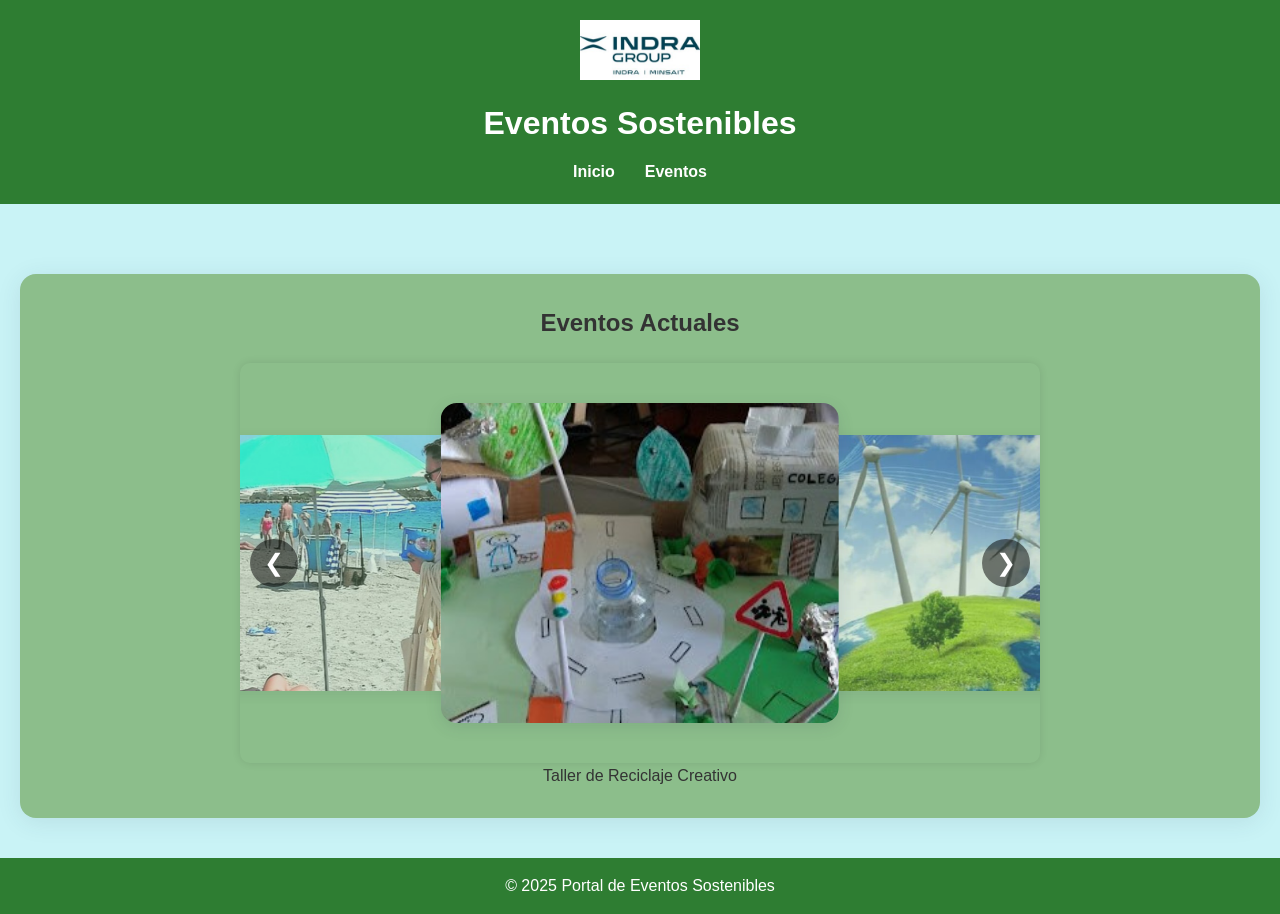
==== index.html @ 0277241f "Add files via upload" ====
<!DOCTYPE html>
<html lang="es">
    <head>
    <meta charset="UTF-8">
    <title>Portal de Eventos Sostenibles</title>
    <meta name="viewport" content="width=device-width, initial-scale=1.0">
    <link rel="stylesheet" href="css/style.css">
</head>
<body>

    <header>
        <!-- Logo de la empresa -->
        <img src="images/logoIndra.jpg" class="logo">
        <h1>Eventos Sostenibles</h1>
        <!-- Menú de navegación -->
        <nav>
            <ul>
                <li><a href="index.html">Inicio</a></li>
                <li><a href="eventos.html">Eventos</a></li>
            </ul>
        </nav>
    </header>

    <main>
        <!-- Sección introductoria -->
        <section class="intro">
        <!-- Carrusel de eventos actuales -->
        <section class="carrusel">
            <h2>Eventos Actuales</h2>
            <div class="carrusel-contenedor">
                <!-- Botón para ir a la imagen anterior (izquierda) -->
                <button class="carrusel-btn izquierda">&#10094;</button>
                <!-- Contenedor de imágenes del carrusel -->
                <div class="carrusel-imagenes">
                    <!-- Imagen 1: Taller de Reciclaje Creativo -->
                    <img src="images/evento1.jpg" alt="Taller de Reciclaje Creativo" class="activo">
                    <!-- Imagen 2: Conferencia de Energías Renovables -->
                    <img src="images/evento2.jpg" alt="Conferencia de Energías Renovables">
                    <!-- Imagen 3: Jornada de Limpieza de Playa -->
                    <img src="images/evento3.jpg" alt="Jornada de Limpieza de Playa">
                </div>
                <!-- Botón para ir a la imagen siguiente (derecha) -->
                <button class="carrusel-btn derecha">&#10095;</button>
            </div>
            <!-- Texto de descripción del evento actual del carrusel -->
            <div class="carrusel-texto">
                <p id="texto-evento"></p>   
            </div>
        </section>

    </main>

    <footer class="footer">
        <p>&copy; 2025 Portal de Eventos Sostenibles</p>
    </footer>
    

    <script src="js/carrusel.js"></script>

</body>
</html>
---- css/style.css ----
/* Estilos */
* {
    margin: 0;
    padding: 0;
    box-sizing: border-box;
}

html, body {
    height: 100%;
}

body {
    font-family: 'Arial', sans-serif;
    line-height: 1.6;
    background-color: #f4f4f4;
    color: #333;
    min-height: 100vh;
    display: flex;
    flex-direction: column;
}

header {
    background-color: #2e7d32;
    color: white;
    padding: 20px;
    text-align: center;
}

header .logo {
    height: 60px;
    margin-bottom: 10px;
}

nav ul {
    list-style: none;
    display: flex;
    justify-content: center;
    margin-top: 10px;
}

nav ul li {
    margin: 0 15px;
}

nav ul li a {
    color: white;
    text-decoration: none;
    font-weight: bold;
}

.intro {
    padding: 40px 20px;
    text-align: center;
    background-color: #c9f3f6;
}

.carrusel {
    text-align: center;
    margin: 30px auto;
    padding: 30px 20px;
    background: #8cbe8b; 
    border-radius: 16px;
    box-shadow: 0 4px 24px rgba(44, 62, 80, 0.10);
    margin-bottom: 0; /* Quité el margen inferior para evitar espacio en blanco con el footer */
}

.carrusel h2 {
    margin-bottom: 20px;
}

.carrusel-contenedor {
    position: relative;
    width: 80%;
    max-width: 800px;
    margin: 0 auto;
    overflow: hidden;
    border-radius: 10px;
    box-shadow: 0 0 8px rgba(0,0,0,0.1);
    display: flex;
    align-items: center;
    justify-content: center;
    /* Los botones estarán a los lados del carrusel */
}

.carrusel-btn {
    position: static;
    background: rgba(0,0,0,0.5);
    border: none;
    color: white;
    font-size: 24px;
    padding: 10px;
    cursor: pointer;
    z-index: 10;
    border-radius: 50%;
    margin: 0 10px;
    height: 48px;
    width: 48px;
    display: flex;
    align-items: center;
    justify-content: center;
}

.carrusel-imagenes {
    flex: 1 1 auto;
    position: relative;
    height: 400px;
    display: flex;
    justify-content: center;
    align-items: center;
}

.carrusel-imagenes img {
    position: absolute;
    left: 50%;
    top: 50%;
    width: 60%;
    max-width: 420px;
    height: 80%;
    max-height: 320px;
    object-fit: cover;
    border-radius: 16px;
    box-shadow: 0 4px 16px rgba(44,62,80,0.13);
    opacity: 0;
    transform: translate(-50%, -50%) scale(0.7);
    z-index: 1;
    transition: 
        opacity 0.4s, 
        transform 0.4s, 
        z-index 0s 0.4s;
    pointer-events: none;
}

/* Imagen central activa */
.carrusel-imagenes img.activo {
    opacity: 1;
    transform: translate(-50%, -50%) scale(1);
    z-index: 3;
    pointer-events: auto;
    transition: 
        opacity 0.4s, 
        transform 0.4s, 
        z-index 0s;
}

/* Imagen anterior a la activa */
.carrusel-imagenes img.anterior {
    opacity: 0.7;
    transform: translate(-120%, -50%) scale(0.8) rotateY(20deg);
    z-index: 2;
    pointer-events: none;
}

/* Imagen siguiente a la activa */
.carrusel-imagenes img.siguiente {
    opacity: 0.7;
    transform: translate(20%, -50%) scale(0.8) rotateY(-20deg);
    z-index: 2;
    pointer-events: none;
}

/* Si hay solo 3 imágenes, la anterior de la anterior y la siguiente de la siguiente pueden ser la misma */
.carrusel-imagenes img.ultima {
    opacity: 0.4;
    transform: translate(-200%, -50%) scale(0.7) rotateY(30deg);
    z-index: 1;
}
.carrusel-imagenes img.penultima {
    opacity: 0.4;
    transform: translate(100%, -50%) scale(0.7) rotateY(-30deg);
    z-index: 1;
}

footer {
    background-color: #2e7d32;
    color: white;
    text-align: center;
    padding: 15px;
    margin-top: 0; 
}
.listado-eventos {
    position: relative;
    min-height: 700px;
    padding: 100px 20px 20px;
    /* Imagen de fondo detrás de la tabla */
    background-image: url('../images/naturaleza.jpg');
    background-size: cover;
    background-position: bottom;
    background-repeat: no-repeat;
}

.listado-eventos img {
    display: none; /* Oculta la imagen si está en el HTML para evitar duplicados */
}


/* Tabla de eventos */
.listado-eventos table {
    width: 92%;
    margin: 32px auto 24px auto;
    border-collapse: separate;
    border-spacing: 0;
    background-color: rgba(255,255,255);
    border-radius: 16px;
    overflow: hidden;/* Evita que los bordes se vean con picos */
    font-size: 16px;
}

.listado-eventos th,
.listado-eventos td {
    padding: 16px 18px;
    border-bottom: 1px solid #e0e0e0;
    text-align: left;
    transition: background 0.2s;
}

.listado-eventos th {
    background-color: #2e7d32;
    color: #fff;
    font-size: 1.12rem;
    font-weight: 700;
    border-top: none;
    border-bottom: 2.5px solid #a5d6a7;
    letter-spacing: 0.03em;
}

.listado-eventos tr:last-child td {
    border-bottom: none;
}

.listado-eventos tbody tr {
    background: transparent;
}

.listado-eventos td a {
    background: #2e7d32;
    color: #fff;
    padding: 7px 18px;
    border-radius: 6px;
    text-decoration: none;
    font-weight: 600;
    font-size: 1em;
    transition: background 0.2s, color 0.2s;
    border: none;
    box-shadow: 0 1px 4px rgba(44,62,80,0.07);
    display: inline-block;
}

.listado-eventos td a:hover {
    background: #388e3c;
    color: #e0f2f1;
}

/* Detalle del evento */
.detalle-evento {
    max-width: 600px;
    margin: 40px auto 32px auto;
    padding: 32px 28px 28px 28px;
    background: #fff;
    border-radius: 22px;
    box-shadow: 0 8px 32px rgba(44,62,80,0.13), 0 1.5px 6px rgba(44,62,80,0.09);
    text-align: center;
    position: relative;
    overflow: hidden;
    border: 1.5px solid #b2dfdb;
}

.detalle-evento h2 {
    font-size: 2rem;
    color: #2e7d32;
    margin-bottom: 18px;
    letter-spacing: 0.03em;
    text-shadow: 0 1px 2px #a5d6a733;
}

.detalle-evento .evento-imagen {
    width: 100%;
    max-width: 420px;
    max-height: 260px;
    object-fit: cover;
    border-radius: 14px;
    margin: 0 auto 24px auto;
    box-shadow: 0 4px 16px rgba(44,62,80,0.10);
    display: block;
}

.detalle-evento p {
    font-size: 1.08rem;
    margin-bottom: 10px;
    color: #2c2c2c;
}

.detalle-evento p strong {
    color: #388e3c;
}

.detalle-evento .icono {
    font-size: 1.2em;
    margin-right: 6px;
    color: #43a047;
    vertical-align: middle;
}

.detalle-evento button,
.detalle-evento a.boton {
    padding: 12px 28px;
    margin: 14px 8px 0 8px;
    background: #43a047;
    color: #fff;
    border: none;
    border-radius: 8px;
    cursor: pointer;
    font-size: 1.08em;
    font-weight: 600;
    box-shadow: 0 2px 8px rgba(44,62,80,0.10);
    transition: background 0.2s, color 0.2s, box-shadow 0.2s;
    text-decoration: none;
    display: inline-block;
}

.detalle-evento button:hover,
.detalle-evento a.boton:hover {
    background: #388e3c;
    color: #e0f2f1;
    box-shadow: 0 4px 16px rgba(44,62,80,0.13);
}

.detalle-evento button.cancelar {
    background: #c62828;
}

.detalle-evento button.cancelar:hover {
    background: #b71c1c;
    color: #fff;
}

/* Fondo sólido para las páginas de detalle */
body.detalle-bg {
    background: #e0f7fa;
}

/* 
Clase para la tarjeta de detalle del evento.
Aplica un diseño de tarjeta centrada, con fondo blanco, bordes redondeados, sombra y un borde sutil.
Incluye estilos para el título, imagen, textos y botones dentro de la tarjeta.
*/
.detalle-evento {
    max-width: 600px;
    margin: 40px auto 32px auto;
    padding: 32px 28px 28px 28px;
    background: #fff;
    border-radius: 22px;
    box-shadow: 0 8px 32px rgba(44,62,80,0.13), 0 1.5px 6px rgba(44,62,80,0.09);
    text-align: center;
    position: relative;
    overflow: hidden;
    border: 1.5px solid #b2dfdb;
}

.detalle-evento h2 {
    font-size: 2rem;
    color: #2e7d32;
    margin-bottom: 18px;
    letter-spacing: 0.03em;
    text-shadow: 0 1px 2px #a5d6a733;
}

.detalle-evento .evento-imagen {
    width: 100%;
    max-width: 420px;
    max-height: 260px;
    object-fit: cover;
    border-radius: 14px;
    margin: 0 auto 24px auto;
    box-shadow: 0 4px 16px rgba(44,62,80,0.10);
    display: block;
}

.detalle-evento p {
    font-size: 1.08rem;
    margin-bottom: 10px;
    color: #2c2c2c;
}

.detalle-evento p strong {
    color: #388e3c;
}

.detalle-evento .icono {
    font-size: 1.2em;
    margin-right: 6px;
    color: #43a047;
    vertical-align: middle;
}

.detalle-evento button,
.detalle-evento a.boton {
    padding: 12px 28px;
    margin: 14px 8px 0 8px;
    background: #43a047;
    color: #fff;
    border: none;
    border-radius: 8px;
    cursor: pointer;
    font-size: 1.08em;
    font-weight: 600;
    box-shadow: 0 2px 8px rgba(44,62,80,0.10);
    transition: background 0.2s, color 0.2s, box-shadow 0.2s;
    text-decoration: none;
    display: inline-block;
}

.detalle-evento button:hover,
.detalle-evento a.boton:hover {
    background: #388e3c;
    color: #e0f2f1;
    box-shadow: 0 4px 16px rgba(44,62,80,0.13);
}

.detalle-evento button.cancelar {
    background: #c62828;
}

.detalle-evento button.cancelar:hover {
    background: #b71c1c;
    color: #fff;
}
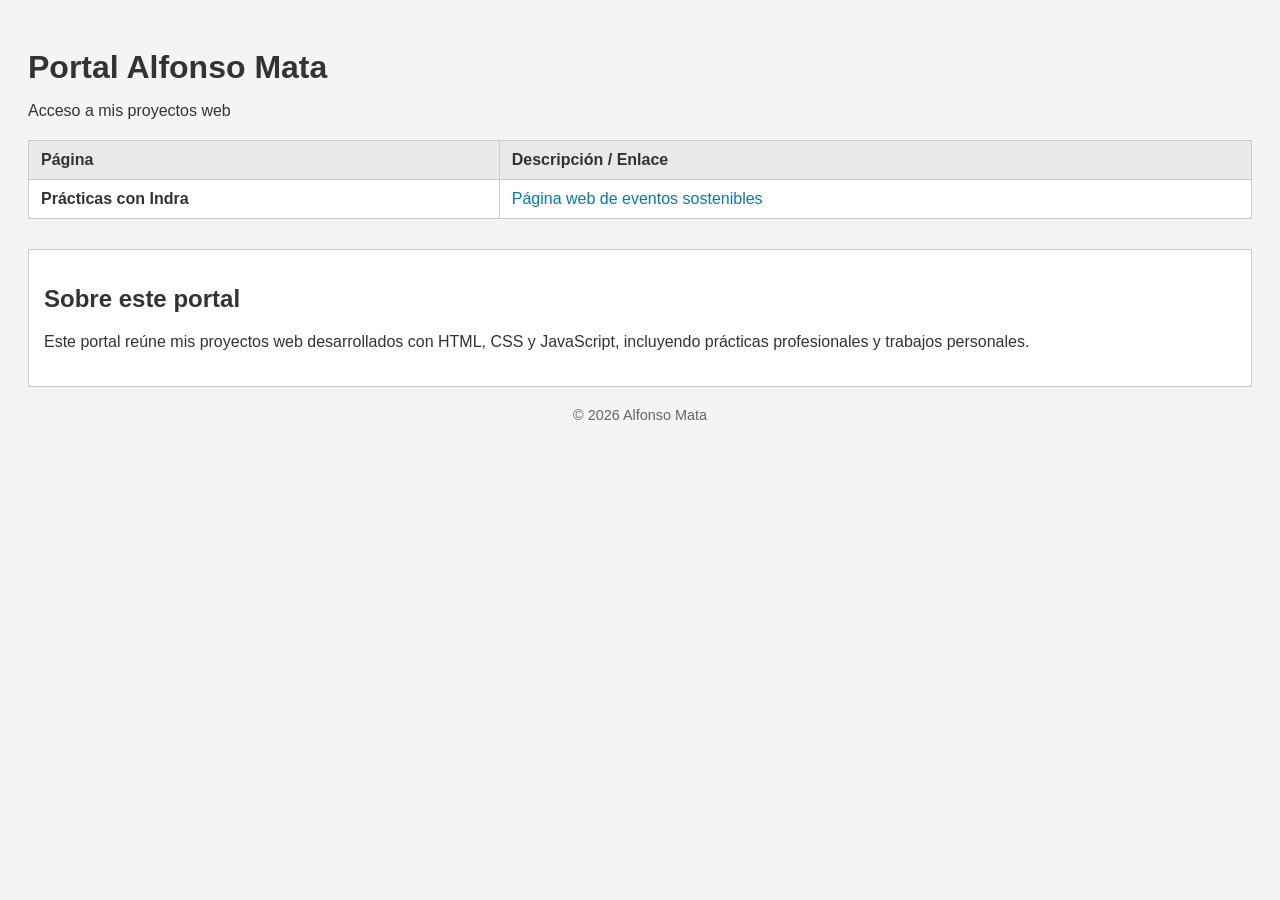
==== commit b6698e9e: "Add files via upload" ====
--- a/index.html
+++ b/index.html
@@ -1,61 +1,63 @@
 <!DOCTYPE html>
-<html lang="es">
-    <head>
+<lang="es">
+<head>
     <meta charset="UTF-8">
-    <title>Portal de Eventos Sostenibles</title>
     <meta name="viewport" content="width=device-width, initial-scale=1.0">
-    <link rel="stylesheet" href="css/style.css">
+
+    <title>Portal Alfonso Mata | Proyectos Web</title>
+    <meta name="description" content="Listado de proyectos y páginas web desarrolladas por Alfonso Mata.">
+
+    <link rel="stylesheet" href="styles.css">
 </head>
-<body>
 
-    <header>
-        <!-- Logo de la empresa -->
-        <img src="images/logoIndra.jpg" class="logo">
-        <h1>Eventos Sostenibles</h1>
-        <!-- Menú de navegación -->
-        <nav>
-            <ul>
-                <li><a href="index.html">Inicio</a></li>
-                <li><a href="eventos.html">Eventos</a></li>
-            </ul>
-        </nav>
-    </header>
+<h1>Portal Alfonso Mata</h1>
+<p>Acceso a mis proyectos web</p>
 
-    <main>
-        <!-- Sección introductoria -->
-        <section class="intro">
-        <!-- Carrusel de eventos actuales -->
-        <section class="carrusel">
-            <h2>Eventos Actuales</h2>
-            <div class="carrusel-contenedor">
-                <!-- Botón para ir a la imagen anterior (izquierda) -->
-                <button class="carrusel-btn izquierda">&#10094;</button>
-                <!-- Contenedor de imágenes del carrusel -->
-                <div class="carrusel-imagenes">
-                    <!-- Imagen 1: Taller de Reciclaje Creativo -->
-                    <img src="images/evento1.jpg" alt="Taller de Reciclaje Creativo" class="activo">
-                    <!-- Imagen 2: Conferencia de Energías Renovables -->
-                    <img src="images/evento2.jpg" alt="Conferencia de Energías Renovables">
-                    <!-- Imagen 3: Jornada de Limpieza de Playa -->
-                    <img src="images/evento3.jpg" alt="Jornada de Limpieza de Playa">
-                </div>
-                <!-- Botón para ir a la imagen siguiente (derecha) -->
-                <button class="carrusel-btn derecha">&#10095;</button>
-            </div>
-            <!-- Texto de descripción del evento actual del carrusel -->
-            <div class="carrusel-texto">
-                <p id="texto-evento"></p>   
-            </div>
-        </section>
+<table>
+    <thead>
+        <tr>
+            <th scope="col">Página</th>
+            <th scope="col">Descripción / Enlace</th>
+        </tr>
+    </thead>
+    <tbody>
+        <tr>
+            <th scope="row">Prácticas con Indra</th>
+            <td>
+                <a href="./portal-gestion-eventosSostenibles/html/index.html">
+                    Página web de eventos sostenibles
+                </a>
+            </td>
+        </tr>
+        <!-- 
+        <tr>
+            <th scope="row">Acerca de</th>
+            <td>
+                <a href="about.html">Información personal</a>
+            </td>
+        </tr>
+        <tr>
+            <th scope="row">Contacto</th>
+            <td>
+                <a href="contact.html">Formulario de contacto</a>
+            </td>
+        </tr>
+        -->
+    </tbody>
+</table>
 
-    </main>
+<section>
+    <h2>Sobre este portal</h2>
+    <p>
+        Este portal reúne mis proyectos web desarrollados con HTML, CSS y JavaScript,
+        incluyendo prácticas profesionales y trabajos personales.
+    </p>
+</section>
 
-    <footer class="footer">
-        <p>&copy; 2025 Portal de Eventos Sostenibles</p>
-    </footer>
-    
 
-    <script src="js/carrusel.js"></script>
+<footer>
+    <p>© 2026 Alfonso Mata</p>
+</footer>
 
 </body>
 </html>
--- a/styles.css
+++ b/styles.css
@@ -0,0 +1,69 @@
+body {
+    font-family: Arial, sans-serif;
+    background: #f4f4f4;
+    padding: 20px;
+    color: #333;
+}
+
+/* Títulos */
+h1 {
+    margin-bottom: 5px;
+}
+
+p {
+    margin-bottom: 20px;
+}
+
+/* Tabla */
+table {
+    width: 100%;
+    border-collapse: collapse;
+    background-color: #ffffff;
+    margin-bottom: 30px;
+}
+
+th, td {
+    border: 1px solid #ccc;
+    padding: 10px 12px;
+    text-align: left;
+}
+
+/* Cabecera */
+thead th {
+    background-color: #e9e9e9;
+}
+
+/* Filas alternas (muy simple y efectiva) */
+tbody tr:nth-child(even) {
+    background-color: #f9f9f9;
+}
+
+/* Hover suave */
+tbody tr:hover {
+    background-color: #f1f1f1;
+}
+
+/* Enlaces */
+a {
+    color: #0077cc;
+    text-decoration: none;
+}
+
+a:hover {
+    text-decoration: underline;
+}
+
+/* Sección */
+section {
+    background-color: #ffffff;
+    padding: 15px;
+    border: 1px solid #ccc;
+    margin-bottom: 20px;
+}
+
+/* Footer */
+footer {
+    text-align: center;
+    font-size: 0.9em;
+    color: #666;
+}
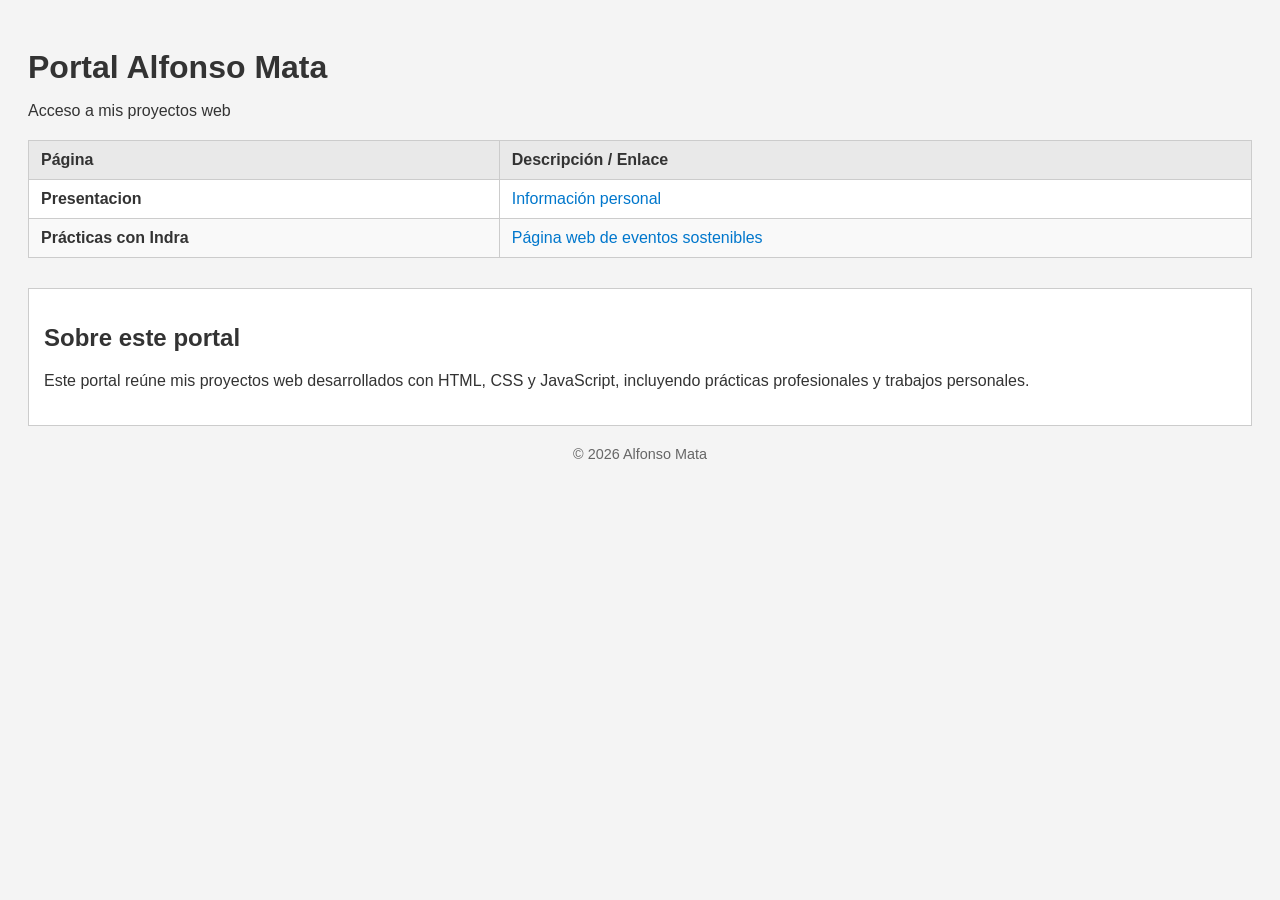
==== commit b666cb52: "Proyecto personal, empezado" ====
--- a/index.html
+++ b/index.html
@@ -1,41 +1,43 @@
 <!DOCTYPE html>
 <lang="es">
-<head>
-    <meta charset="UTF-8">
-    <meta name="viewport" content="width=device-width, initial-scale=1.0">
 
-    <title>Portal Alfonso Mata | Proyectos Web</title>
-    <meta name="description" content="Listado de proyectos y páginas web desarrolladas por Alfonso Mata.">
+    <head>
+        <meta charset="UTF-8">
+        <meta name="viewport" content="width=device-width, initial-scale=1.0">
 
-    <link rel="stylesheet" href="styles.css">
-</head>
+        <title>Portal Alfonso Mata | Proyectos Web</title>
+        <meta name="description" content="Listado de proyectos y páginas web desarrolladas por Alfonso Mata.">
 
-<h1>Portal Alfonso Mata</h1>
-<p>Acceso a mis proyectos web</p>
+        <link rel="stylesheet" href="styles.css">
+    </head>
 
-<table>
-    <thead>
-        <tr>
-            <th scope="col">Página</th>
-            <th scope="col">Descripción / Enlace</th>
-        </tr>
-    </thead>
-    <tbody>
-        <tr>
-            <th scope="row">Prácticas con Indra</th>
-            <td>
-                <a href="./portal-gestion-eventosSostenibles/html/index.html">
-                    Página web de eventos sostenibles
-                </a>
-            </td>
-        </tr>
-        <!-- 
-        <tr>
-            <th scope="row">Acerca de</th>
-            <td>
-                <a href="about.html">Información personal</a>
-            </td>
-        </tr>
+    <h1>Portal Alfonso Mata</h1>
+    <p>Acceso a mis proyectos web</p>
+
+    <table>
+        <thead>
+            <tr>
+                <th scope="col">Página</th>
+                <th scope="col">Descripción / Enlace</th>
+            </tr>
+        </thead>
+        <tbody>
+            <tr>
+                <th scope="row">Presentacion</th>
+                <td>
+                    <a href="./pagina_web_mia/html/index.html">Información personal</a>
+                </td>
+            </tr>
+            <tr>
+                <th scope="row">Prácticas con Indra</th>
+                <td>
+                    <a href="./portal-gestion-eventosSostenibles/html/index.html">
+                        Página web de eventos sostenibles
+                    </a>
+                </td>
+            </tr>
+            <!-- 
+
         <tr>
             <th scope="row">Contacto</th>
             <td>
@@ -43,21 +45,22 @@
             </td>
         </tr>
         -->
-    </tbody>
-</table>
+        </tbody>
+    </table>
 
-<section>
-    <h2>Sobre este portal</h2>
-    <p>
-        Este portal reúne mis proyectos web desarrollados con HTML, CSS y JavaScript,
-        incluyendo prácticas profesionales y trabajos personales.
-    </p>
-</section>
+    <section>
+        <h2>Sobre este portal</h2>
+        <p>
+            Este portal reúne mis proyectos web desarrollados con HTML, CSS y JavaScript,
+            incluyendo prácticas profesionales y trabajos personales.
+        </p>
+    </section>
 
 
-<footer>
-    <p>© 2026 Alfonso Mata</p>
-</footer>
+    <footer>
+        <p>© 2026 Alfonso Mata</p>
+    </footer>
 
-</body>
-</html>
+    </body>
+
+    </html>
